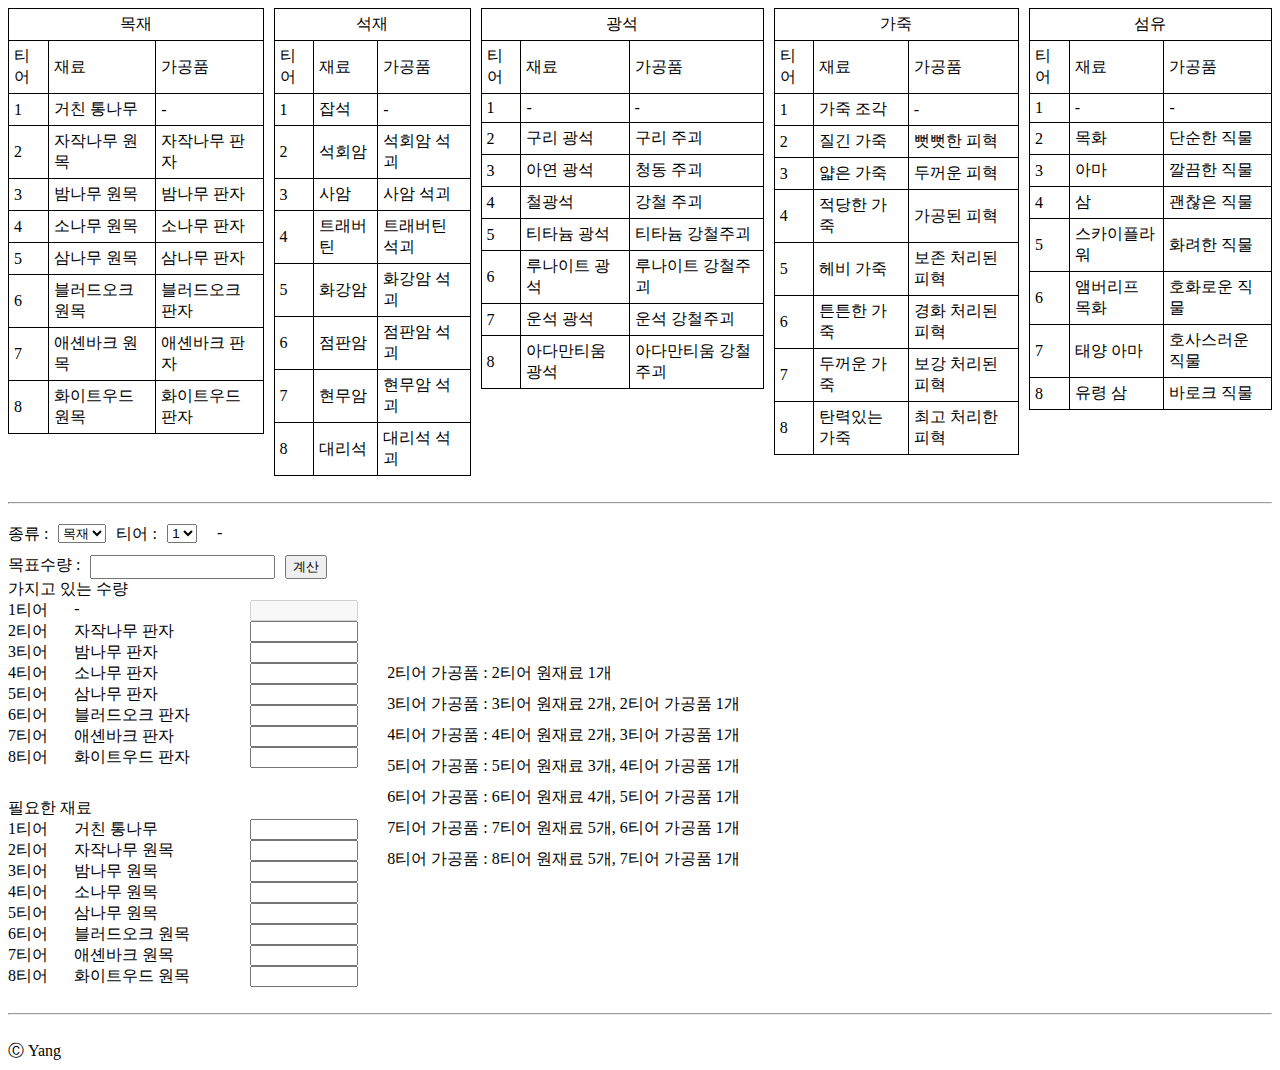
==== albion.html @ 86b6b810 "new" ====
<!DOCTYPE html>
<html lang="en">
<head>
  <meta charset="UTF-8">
  <meta http-equiv="X-UA-Compatible" content="IE=edge">
  <meta name="viewport" content="width=device-width, initial-scale=1.0">
  <title>Document</title>
  <style>
    table {
      border-collapse: collapse;
    }
    td {
      border: 1px solid black;
      padding: 5px;
    } 
    .input-container {
      display: flex;
      width: 350px;
    }
    .span-container {
      width: 100px;
    }
    .tier-span {
      width: 250px;
      margin-right: 10px;
    }
    .material-input {
      width: 100px;
      text-align: center;
    }
    .material-input2 {
      width: 100px;
      text-align: center;
    }
    .parent-container {
      display: flex;
      width: 100%;
    }
    .left-container {
      width: 30%;
    }
    .right-container {
      width: 70%;
      display: flex;
      justify-content: center;
      align-items: center;
    }
    .flex-container {
      display: flex;
      margin-top: 10px;
    }
    .horizontal-container {
      align-items: center;
      justify-content: space-between;
      width: 100%;
    }
    .horizontal-container > div {
      margin: 10px 0; 
    }
  </style>
</head>
<body>
<div style="display: flex;">

  <div>
    <table id="tableWood" style="margin-right: 10px;">
      <tr>
        <td colspan="3" style="text-align: center;">목재</td>
      </tr>
      <tr>
        <td>티어</td>
        <td>재료</td>
        <td>가공품</td>
      </tr>
      <tr>
        <td>1</td>
        <td>거친 통나무</td>
        <td>-</td>
      </tr>
      <tr>
        <td>2</td>
        <td>자작나무 원목</td>
        <td>자작나무 판자</td>
      </tr>
      <tr>
        <td>3</td>
        <td>밤나무 원목</td>
        <td>밤나무 판자</td>
      </tr>
      <tr>
        <td>4</td>
        <td>소나무 원목</td>
        <td>소나무 판자</td>
      </tr>
      <tr>
        <td>5</td>
        <td>삼나무 원목</td>
        <td>삼나무 판자</td>
      </tr>
      <tr>
        <td>6</td>
        <td>블러드오크 원목</td>
        <td>블러드오크 판자</td>
      </tr>
      <tr>
        <td>7</td>
        <td>애셴바크 원목</td>
        <td>애셴바크 판자</td>
      </tr>
      <tr>
        <td>8</td>
        <td>화이트우드 원목</td>
        <td>화이트우드 판자</td>
      </tr>
    </table>
  </div>

  <div>
    <table id="tableStone" style="margin-right: 10px;">
      <tr>
        <td colspan="3" style="text-align: center;">석재</td>
      </tr>
      <tr>
        <td>티어</td>
        <td>재료</td>
        <td>가공품</td>
      </tr>
      <tr>
        <td>1</td>
        <td>잡석</td>
        <td>-</td>
      </tr>
      <tr>
        <td>2</td>
        <td>석회암</td>
        <td>석회암 석괴</td>
      </tr>
      <tr>
        <td>3</td>
        <td>사암</td>
        <td>사암 석괴</td>
      </tr>
      <tr>
        <td>4</td>
        <td>트래버틴</td>
        <td>트래버틴 석괴</td>
      </tr>
      <tr>
        <td>5</td>
        <td>화강암</td>
        <td>화강암 석괴</td>
      </tr>
      <tr>
        <td>6</td>
        <td>점판암</td>
        <td>점판암 석괴</td>
      </tr>
      <tr>
        <td>7</td>
        <td>현무암</td>
        <td>현무암 석괴</td>
      </tr>
      <tr>
        <td>8</td>
        <td>대리석</td>
        <td>대리석 석괴</td>
      </tr>
    </table>
  </div>

  <div>
    <table id="tableOre" style="margin-right: 10px;">
      <tr>
        <td colspan="3" style="text-align: center;">광석</td>
      </tr>
      <tr>
        <td>티어</td>
        <td>재료</td>
        <td>가공품</td>
      </tr>
      <tr>
        <td>1</td>
        <td>-</td>
        <td>-</td>
      </tr>
      <tr>
        <td>2</td>
        <td>구리 광석</td>
        <td>구리 주괴</td>
      </tr>
      <tr>
        <td>3</td>
        <td>아연 광석</td>
        <td>청동 주괴</td>
      </tr>
      <tr>
        <td>4</td>
        <td>철광석</td>
        <td>강철 주괴</td>
      </tr>
      <tr>
        <td>5</td>
        <td>티타늄 광석</td>
        <td>티타늄 강철주괴</td>
      </tr>
      <tr>
        <td>6</td>
        <td>루나이트 광석</td>
        <td>루나이트 강철주괴</td>
      </tr>
      <tr>
        <td>7</td>
        <td>운석 광석</td>
        <td>운석 강철주괴</td>
      </tr>
      <tr>
        <td>8</td>
        <td>아다만티움 광석</td>
        <td>아다만티움 강철주괴</td>
      </tr>
    </table>
  </div>

  <div>
    <table id="tableLeather" style="margin-right: 10px;">
      <tr>
        <td colspan="3" style="text-align: center;">가죽</td>
      </tr>
      <tr>
        <td>티어</td>
        <td>재료</td>
        <td>가공품</td>
      </tr>
      <tr>
        <td>1</td>
        <td>가죽 조각</td>
        <td>-</td>
      </tr>
      <tr>
        <td>2</td>
        <td>질긴 가죽</td>
        <td>뻣뻣한 피혁</td>
      </tr>
      <tr>
        <td>3</td>
        <td>얇은 가죽</td>
        <td>두꺼운 피혁</td>
      </tr>
      <tr>
        <td>4</td>
        <td>적당한 가죽</td>
        <td>가공된 피혁</td>
      </tr>
      <tr>
        <td>5</td>
        <td>헤비 가죽</td>
        <td>보존 처리된 피혁</td>
      </tr>
      <tr>
        <td>6</td>
        <td>튼튼한 가죽</td>
        <td>경화 처리된 피혁</td>
      </tr>
      <tr>
        <td>7</td>
        <td>두꺼운 가죽</td>
        <td>보강 처리된 피혁</td>
      </tr>
      <tr>
        <td>8</td>
        <td>탄력있는 가죽</td>
        <td>최고 처리한 피혁</td>
      </tr>
    </table>
  </div>

  <div>
    <table id="tableTextile">
      <tr>
        <td colspan="3" style="text-align: center;">섬유</td>
      </tr>
      <tr>
        <td>티어</td>
        <td>재료</td>
        <td>가공품</td>
      </tr>
      <tr>
        <td>1</td>
        <td>-</td>
        <td>-</td>
      </tr>
      <tr>
        <td>2</td>
        <td>목화</td>
        <td>단순한 직물</td>
      </tr>
      <tr>
        <td>3</td>
        <td>아마</td>
        <td>깔끔한 직물</td>
      </tr>
      <tr>
        <td>4</td>
        <td>삼</td>
        <td>괜찮은 직물</td>
      </tr>
      <tr>
        <td>5</td>
        <td>스카이플라워</td>
        <td>화려한 직물</td>
      </tr>
      <tr>
        <td>6</td>
        <td>앰버리프 목화</td>
        <td>호화로운 직물</td>
      </tr>
      <tr>
        <td>7</td>
        <td>태양 아마</td>
        <td>호사스러운 직물</td>
      </tr>
      <tr>
        <td>8</td>
        <td>유령 삼</td>
        <td>바로크 직물</td>
      </tr>
    </table>
  </div>
</div>
<br>
<hr>

<div>
  <div>
    <div style="display: flex; margin-top: 20px;">
      <span style="margin-right: 10px;">종류 : </span>
      <div>
        <select id="selectMaterial" style="text-align: center;" onchange="updateTierLabels(); calculateTierLabels();">
          <option value="Wood">목재</option> 
          <option value="Stone">석재</option>
          <option value="Ore">광석</option>
          <option value="Leather">가죽</option>
          <option value="Textile">섬유</option>
        </select>
      </div>

      <span style="margin-right: 10px; margin-left: 10px;">티어 : </span>
        <div>
          <select id="selectTier" style="text-align: center;" onclick="showProductName()">
            <option value="1">1</option> 
            <option value="2">2</option>
            <option value="3">3</option>
            <option value="4">4</option>
            <option value="5">5</option>
            <option value="6">6</option>
            <option value="7">7</option>
            <option value="8">8</option>
          </select>
        </div>
          <span id="nameProduct" style="margin-left: 20px;"></span>
      </div>
      <div class="parent-container">
        <div class="left-container">
          <div>
            <div class="flex-container">
              <span style="margin-right: 10px;">목표수량 :</span>
              <input id="goal" type="number" min="1" step="1" oninput="validateGoalInput(this)" style="text-align: right;">
              <button style="margin-left: 10px;" onclick="calculate()">계산</button>
            </div>
            <span>가지고 있는 수량</span>
            <div class="input-container">
              <span class="span-container">1티어</span>
              <span id="tier1" class="tier-span"></span>
              <input id="haveMaterial1" type="text" class="material-input" disabled> 
            </div>
            <div class="input-container">
              <span class="span-container">2티어</span>
              <span id="tier2" class="tier-span"></span>
              <input id="haveMaterial2" type="number" min="1" step="1" oninput="validateGoalInput(this)" class="material-input" style="text-align: right;">
            </div>
            <div class="input-container">
              <span class="span-container">3티어</span>
              <span id="tier3" class="tier-span"></span>
              <input id="haveMaterial3" type="number" min="1" step="1" oninput="validateGoalInput(this)" class="material-input" style="text-align: right;">
            </div>
            <div class="input-container">
              <span class="span-container">4티어</span>
              <span id="tier4" class="tier-span"></span>
              <input id="haveMaterial4" type="number" min="1" step="1" oninput="validateGoalInput(this)" class="material-input" style="text-align: right;">
            </div>
            <div class="input-container">
              <span class="span-container">5티어</span>
              <span id="tier5" class="tier-span"></span>
              <input id="haveMaterial5" type="number" min="1" step="1" oninput="validateGoalInput(this)" class="material-input" style="text-align: right;">
            </div>
            <div class="input-container">
              <span class="span-container">6티어</span>
              <span id="tier6" class="tier-span"></span>
              <input id="haveMaterial6" type="number" min="1" step="1" oninput="validateGoalInput(this)" class="material-input" style="text-align: right;">
            </div>
            <div class="input-container">
              <span class="span-container">7티어</span>
              <span id="tier7" class="tier-span"></span>
              <input id="haveMaterial7" type="number" min="1" step="1" oninput="validateGoalInput(this)" class="material-input" style="text-align: right;">
            </div>
            <div class="input-container">
              <span class="span-container">8티어</span>
              <span id="tier8" class="tier-span"></span>
              <input id="haveMaterial8" type="number" min="1" step="1" oninput="validateGoalInput(this)" class="material-input" style="text-align: right;">
            </div>
          </div>
      
          <div style="margin-top: 30px;">
            <span>필요한 재료</span>
            <div class="input-container">
              <span class="span-container">1티어</span>
              <span id="ttier1" class="tier-span"></span>
              <input id="needMaterial1" type="text" class="material-input2">
            </div>
            <div class="input-container">
              <span class="span-container">2티어</span>
              <span id="ttier2" class="tier-span"></span>
              <input id="needMaterial2" type="text" class="material-input2">
            </div>
            <div class="input-container">
              <span class="span-container">3티어</span>
              <span id="ttier3" class="tier-span"></span>
              <input id="needMaterial3" type="text" class="material-input2">
            </div>
            <div class="input-container">
              <span class="span-container">4티어</span>
              <span id="ttier4" class="tier-span"></span>
              <input id="needMaterial4" type="text" class="material-input2">
            </div>
            <div class="input-container">
              <span class="span-container">5티어</span>
              <span id="ttier5" class="tier-span"></span>
              <input id="needMaterial5" type="text" class="material-input2">
            </div>
            <div class="input-container">
              <span class="span-container">6티어</span>
              <span id="ttier6" class="tier-span"></span>
              <input id="needMaterial6" type="text" class="material-input2">
            </div>
            <div class="input-container">
              <span class="span-container">7티어</span>
              <span id="ttier7" class="tier-span"></span>
              <input id="needMaterial7" type="text" class="material-input2">
            </div>
            <div class="input-container">
              <span class="span-container">8티어</span>
              <span id="ttier8" class="tier-span"></span>
              <input id="needMaterial8" type="text" class="material-input2">
            </div>  
          </div>
        </div>
      
        <div class="right-container">
          <div class="horizontal-container">
            <div>2티어 가공품 : 2티어 원재료 1개</div>
            <div>3티어 가공품 : 3티어 원재료 2개, 2티어 가공품 1개</div>
            <div>4티어 가공품 : 4티어 원재료 2개, 3티어 가공품 1개</div>
            <div>5티어 가공품 : 5티어 원재료 3개, 4티어 가공품 1개</div>
            <div>6티어 가공품 : 6티어 원재료 4개, 5티어 가공품 1개</div>
            <div>7티어 가공품 : 7티어 원재료 5개, 6티어 가공품 1개</div>
            <div>8티어 가공품 : 8티어 원재료 5개, 7티어 가공품 1개</div>
          </div>
        </div>
      </div>

</div>
<br>
<hr>
<br>
<span>&#x24B8;&nbsp;Yang</span>


<script>
  // 목표 수량에는 숫자만 들어가도록
  function validateGoalInput(input) {
    if (input.value < 1) {
      input.value = 1;
    }
  }

  // 티어 선택되면 상위 재료 칸 비활성화
  function showProductName() {
      resetMaterials(); // 인풋박스 한번에 비우기
      resetMaterials2(); // 인풋박스 한번에 비우기
      showName(); // 가공품 이름 띄우기
      var selectedTier = document.getElementById("selectTier").value;
      for (var i = 1; i <= 8; i++) {
          var haveMaterialInput = document.getElementById("haveMaterial" + i);
          if (i < selectedTier) {
              haveMaterialInput.disabled = false;
          } else {
              haveMaterialInput.disabled = true;
          }
      }
      document.getElementById('haveMaterial1').disabled = true; // 1티어는 비활성화
  }

  // 첫번째 그룹 인풋박스 한번에 비우기
  function resetMaterials() {
    var needMaterials = document.querySelectorAll('.material-input');

    needMaterials.forEach(function(material, index) {
      material.value = '';
      material.disabled = false; // disable 속성 해제
    });
    document.getElementById('haveMaterial1').disabled = true; // 1티어는 비활성화
  }

  
  // 두번째 그룹 인풋박스 한번에 비우기
  function resetMaterials2() {
    var needMaterials = document.querySelectorAll('.material-input2');

    needMaterials.forEach(function(material, index) {
      material.value = '';
      material.disabled = false; // disable 속성 해제
    });
  }


  // '가지고 있는 수량' 이름 업데이트
  function updateTierLabels() {
    showName(); // 가공품 이름 띄우기
    var selectElement = document.getElementById("selectMaterial");
    var selectedValue = selectElement.value;
    
    var tiers = ["tier1", "tier2", "tier3", "tier4", "tier5", "tier6", "tier7", "tier8"];
    var labels = [];
    switch(selectedValue) {

      case "Wood":
        labels = ["-", "자작나무 판자", "밤나무 판자", "소나무 판자", "삼나무 판자", "블러드오크 판자", "애셴바크 판자", "화이트우드 판자"];
        break;
      case "Stone":
        labels = ["-", "석회암 석괴", "사암 석괴", "트래버틴 석괴", "화강암 석괴", "점판암 석괴", "현무암 석괴", "대리석 석괴"];
        break;
      case "Ore":
        labels = ["-", "구리 주괴", "청동 주괴", "강철 주괴", "티타늄 강철주괴", "루나이트 강철주괴", "운석 강철주괴", "아다만티움 강철주괴"];
        break;
      case "Leather":
        labels = ["-", "	뻣뻣한 피혁", "	두꺼운 피혁", "가공된 피혁", "보존 처리된 피혁", "경화 처리된 피혁", "보강 처리된 피혁", "최고 처리한 피혁"];
        break;
      case "Textile":
        labels = ["-", "단순한 직물", "깔끔한 직물", "괜찮은 직물", "화려한 직물", "호화로운 직물", "호사스러운 직물", "바로크 직물"];
        break;
      default:
        labels = [];
        break;
    }
      // 각 tier span 업데이트
      for (var i = 0; i < tiers.length; i++) {
          var tierSpan = document.getElementById(tiers[i]);
          if (i < labels.length) {
            tierSpan.textContent = labels[i];
          } else {
            tierSpan.textContent = "";
          }
        }

    }

    // '필요한 재료' 이름 업데이트
    function calculateTierLabels() {
      var selectElement = document.getElementById("selectMaterial");
      var selectedValue = selectElement.value;
      
      var tiers = ["ttier1", "ttier2", "ttier3", "ttier4", "ttier5", "ttier6", "ttier7", "ttier8"];
      var labels = [];
      switch(selectedValue) {
  
        case "Wood":
          labels = ["거친 통나무", "자작나무 원목", "밤나무 원목", "소나무 원목", "삼나무 원목", "블러드오크 원목", "애셴바크 원목", "화이트우드 원목"];
          break;
        case "Stone":
          labels = ["잡석", "석회암", "사암", "트래버틴", "화강암", "점판암", "현무암", "대리석"];
          break;
        case "Ore":
          labels = ["-", "구리 광석", "아연 광석", "철광석", "티타늄 광석", "루나이트 광석", "운석 광석", "아다만티움 광석"];
          break;
        case "Leather":
          labels = ["가죽 조각", "질긴 가죽", "얇은 가죽", "적당한 가죽", "헤비 가죽", "튼튼한 가죽", "두꺼운 가죽", "탄력있는 가죽"];
          break;
        case "Textile":
          labels = ["-", "목화", "아마", "삼", "스카이플라워", "앰버리프 목화", "태양 아마", "유령 삼"];
          break;
        default:
          labels = [];
          break;
      }
        // 각 tier span 업데이트
        for (var i = 0; i < tiers.length; i++) {
            var tierSpan = document.getElementById(tiers[i]);
            if (i < labels.length) {
              tierSpan.textContent = labels[i];
            } else {
              tierSpan.textContent = "";
            }
          }
  
      }

      // 가공품 이름 띄우기
      function showName() {
        var materialValue = document.getElementById("selectMaterial").value; // 재료
        var tierValue = parseInt(document.getElementById("selectTier").value); // 티어
        var processedProducts = {
          "Wood":["-", "자작나무 판자", "밤나무 판자", "소나무 판자", "삼나무 판자", "블러드오크 판자", "애셴바크 판자", "화이트우드 판자"],
          "Stone":["-", "석회암 석괴", "사암 석괴", "트래버틴 석괴", "화강암 석괴", "점판암 석괴", "현무암 석괴", "대리석 석괴"],
          "Ore":["-", "구리 주괴", "청동 주괴", "강철 주괴", "티타늄 강철주괴", "루나이트 강철주괴", "운석 강철주괴", "아다만티움 강철주괴"],
          "Leather":["-", "	뻣뻣한 피혁", "	두꺼운 피혁", "가공된 피혁", "보존 처리된 피혁", "경화 처리된 피혁", "보강 처리된 피혁", "최고 처리한 피혁"],
          "Textile":["-", "단순한 직물", "깔끔한 직물", "괜찮은 직물", "화려한 직물", "호화로운 직물", "호사스러운 직물", "바로크 직물"]
        }
        var processedProduct = processedProducts[materialValue][tierValue - 1];
        document.getElementById("nameProduct").textContent = processedProduct;
      }


    // 페이지 로드 시 초기화
    updateTierLabels(); // '가지고 있는 수량' 이름 업데이트
    calculateTierLabels(); // '필요한 재료' 이름 업데이트

    // 계산 버튼
    function calculate() {
      resetMaterials2(); // 인풋박스 한번에 비우기
      document.getElementById('needMaterial1').disabled = true; // 1티어는 비활성화

      var materialValue = document.getElementById("selectMaterial").value; // 재료
      var tierValue = parseInt(document.getElementById("selectTier").value); // 티어
      var goalValue = document.getElementById("goal").value; // 목표수량

      // var haveMaterialId2 = document.getElementById("haveMaterial2").value.match(/\d+/); 
      // var input_haveMaterial2 = haveMaterialId2 ? parseInt(haveMaterialId2[0]) : 0; // 숫자값만 추출

      var haveMaterialId2 = document.getElementById("haveMaterial2").value; // 가지고 있는 2티어 가공품
      var haveMaterialId3 = document.getElementById("haveMaterial3").value; // 가지고 있는 3티어 가공품
      var haveMaterialId4 = document.getElementById("haveMaterial4").value; // 가지고 있는 4티어 가공품
      var haveMaterialId5 = document.getElementById("haveMaterial5").value; // 가지고 있는 5티어 가공품
      var haveMaterialId6 = document.getElementById("haveMaterial6").value; // 가지고 있는 6티어 가공품
      var haveMaterialId7 = document.getElementById("haveMaterial7").value; // 가지고 있는 7티어 가공품

      if (goalValue == "") {
        alert('수량이 입력되지 않았습니다.');
      } else {
        switch (tierValue) {
          case 1:
            alert('1티어는 만들 수 없습니다.');
            break;
          case 2:
              needMaterial2.value = goalValue * 1;

              // 나머지 칸 필드 비활성화
              for (var i = 3; i <= 8; i++) {
                var needMaterial = document.getElementById("needMaterial" + i);
                needMaterial.disabled = true;
              }

            break;
          case 3:
              needMaterial3.value = goalValue * 2;
              needMaterial2.value = (goalValue - haveMaterialId2) * 1
              
              // 나머지 칸 필드 비활성화
              for (var i = 4; i <= 8; i++) {
                var needMaterial = document.getElementById("needMaterial" + i);
                needMaterial.disabled = true;
              }

            break;
          case 4:
              needMaterial4.value = goalValue * 2;
              needMaterial3.value = (goalValue - haveMaterialId3) * 2;
              needMaterial2.value = (goalValue - haveMaterialId3 - haveMaterialId2) * 1;

              // 나머지 칸 필드 비활성화
              for (var i = 5; i <= 8; i++) {
                var needMaterial = document.getElementById("needMaterial" + i);
                needMaterial.disabled = true;
              }

            break;
          case 5:
              needMaterial5.value = goalValue * 3;
              needMaterial4.value = (goalValue - haveMaterialId4) * 2;
              needMaterial3.value = (goalValue - haveMaterialId4 - haveMaterialId3) * 2;
              needMaterial2.value = (goalValue - haveMaterialId4 - haveMaterialId3 - haveMaterialId2) * 1;
              
              // 나머지 칸 필드 비활성화
              for (var i = 6; i <= 8; i++) {
                var needMaterial = document.getElementById("needMaterial" + i);
                needMaterial.disabled = true;
              }

            break;
          case 6:  
              needMaterial6.value = goalValue * 4;
              needMaterial5.value = (goalValue - haveMaterialId5) * 3;
              needMaterial4.value = (goalValue - haveMaterialId5 - haveMaterialId4) * 2;
              needMaterial3.value = (goalValue - haveMaterialId5 - haveMaterialId4 - haveMaterialId3) * 2;
              needMaterial2.value = (goalValue - haveMaterialId5 - haveMaterialId4 - haveMaterialId3 - haveMaterialId2) * 1;
              
              // 나머지 칸 필드 비활성화
              for (var i = 7; i <= 8; i++) {
                var needMaterial = document.getElementById("needMaterial" + i);
                needMaterial.disabled = true;
              } 

            break;
          case 7:
              needMaterial7.value = goalValue * 5;
              needMaterial6.value = (goalValue - haveMaterialId6) * 4;
              needMaterial5.value = (goalValue - haveMaterialId6 - haveMaterialId5) * 3;
              needMaterial4.value = (goalValue - haveMaterialId6 - haveMaterialId5 - haveMaterialId4) * 2;
              needMaterial3.value = (goalValue - haveMaterialId6 - haveMaterialId5 - haveMaterialId4 - haveMaterialId3) * 2;
              needMaterial2.value = (goalValue - haveMaterialId6 - haveMaterialId5 - haveMaterialId4 - haveMaterialId3 - haveMaterialId2) * 1;
  
              // 나머지 칸 필드 비활성화
              for (var i = 8; i <= 8; i++) {
                var needMaterial = document.getElementById("needMaterial" + i);
                needMaterial.disabled = true;
              } 

            break;
          case 8:
              needMaterial8.value = goalValue * 5;
              needMaterial7.value = (goalValue - haveMaterialId3) * 5;
              needMaterial6.value = (goalValue - haveMaterialId3 - haveMaterialId6) * 4;
              needMaterial5.value = (goalValue - haveMaterialId3 - haveMaterialId6 - haveMaterialId5) * 3;
              needMaterial4.value = (goalValue - haveMaterialId3 - haveMaterialId6 - haveMaterialId5 - haveMaterialId4) * 2;
              needMaterial3.value = (goalValue - haveMaterialId3 - haveMaterialId6 - haveMaterialId5 - haveMaterialId4 - haveMaterialId3) * 2;
              needMaterial2.value = (goalValue - haveMaterialId3 - haveMaterialId6 - haveMaterialId5 - haveMaterialId4 - haveMaterialId3 - haveMaterialId2) * 1;  

            break;
          default:
            
            break;
        }
      }

    }

</script>



</body>
</html>
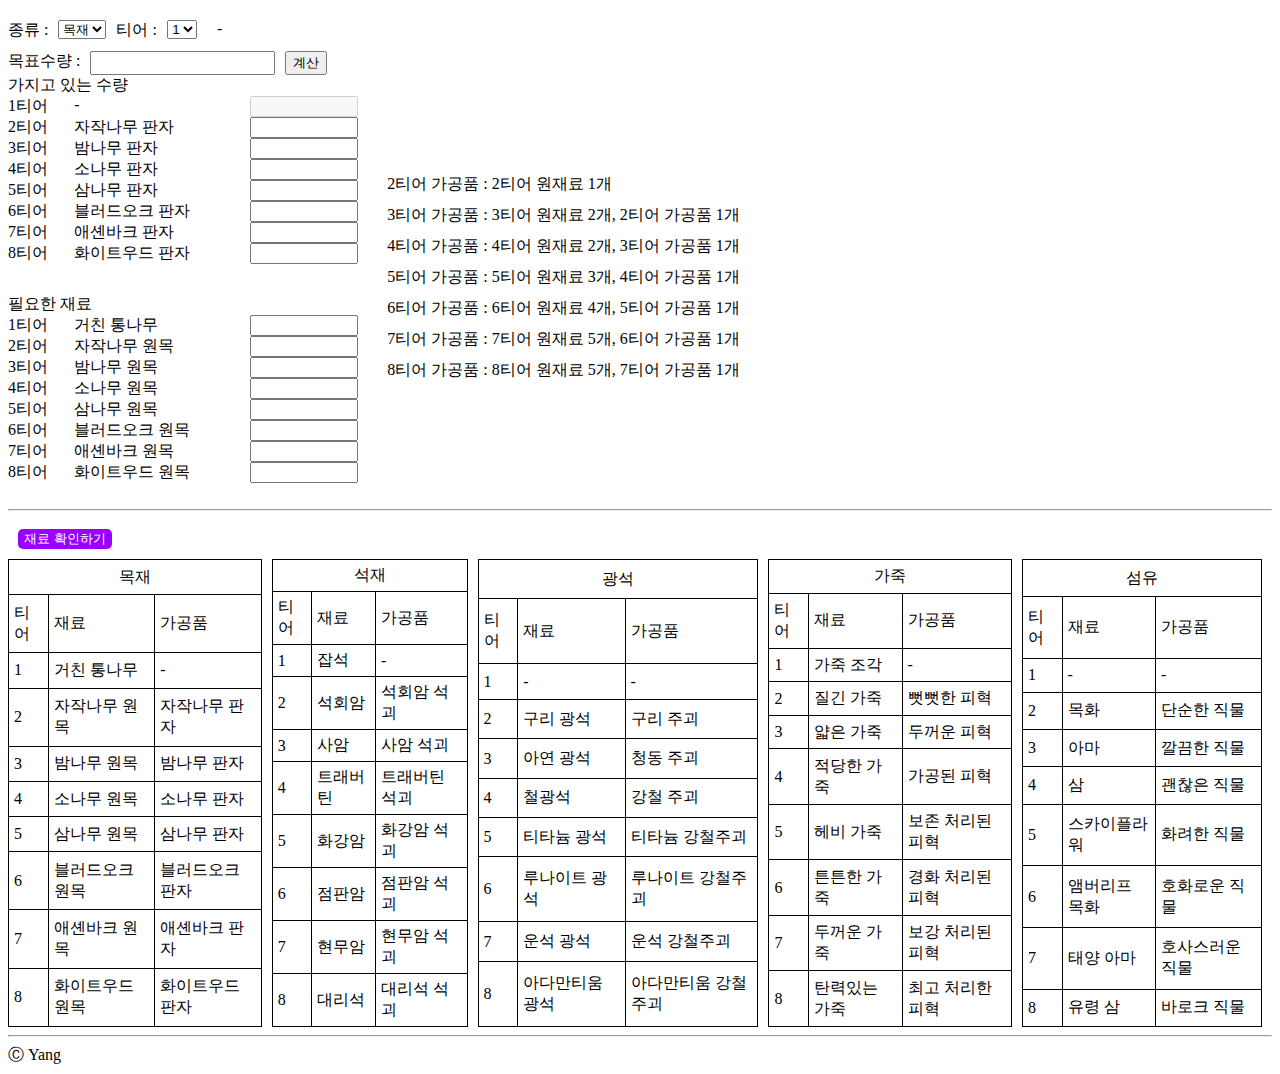
==== commit 2bea30cd: "css수정" ====
--- a/albion.html
+++ b/albion.html
@@ -44,6 +44,7 @@
       display: flex;
       justify-content: center;
       align-items: center;
+      margin-top: 30px;
     }
     .flex-container {
       display: flex;
@@ -57,278 +58,55 @@
     .horizontal-container > div {
       margin: 10px 0; 
     }
+    .toggle-button {
+      background-color: #9900ff;
+      color: #fff;
+      border: none;
+      cursor: pointer;
+      border-radius: 5px;
+      margin: 10px;
+    }
+    #tableDiv {
+      display: flex;
+    }
+    table {
+        border-collapse: collapse;
+        margin-right: 10px;
+    }
+    /* 휴대폰 화면 사이즈 css */
+    @media only screen and (max-width: 1215px) {
+      .parent-container {
+        flex-direction: column;
+        width: 100%;
+      }
+      .left-container, .right-container {
+        width: 100%;
+      }
+      .input-container {
+        width: 100%;
+      }
+      .span-container {
+        width: 80px;
+      }
+      .material-input, .material-input2 {
+        width: 80px;
+      }
+      .horizontal-container > div {
+        margin: 5px 0;
+      }
+      #tableDiv {
+        display: none; /* 평소에는 닫혀있도록 설정 */
+      }
+      .tableDiv table {
+        width: 100%;
+        display: flex;
+        margin-bottom: 20px;
+      }
+    }
+    
   </style>
 </head>
 <body>
-<div style="display: flex;">
-
-  <div>
-    <table id="tableWood" style="margin-right: 10px;">
-      <tr>
-        <td colspan="3" style="text-align: center;">목재</td>
-      </tr>
-      <tr>
-        <td>티어</td>
-        <td>재료</td>
-        <td>가공품</td>
-      </tr>
-      <tr>
-        <td>1</td>
-        <td>거친 통나무</td>
-        <td>-</td>
-      </tr>
-      <tr>
-        <td>2</td>
-        <td>자작나무 원목</td>
-        <td>자작나무 판자</td>
-      </tr>
-      <tr>
-        <td>3</td>
-        <td>밤나무 원목</td>
-        <td>밤나무 판자</td>
-      </tr>
-      <tr>
-        <td>4</td>
-        <td>소나무 원목</td>
-        <td>소나무 판자</td>
-      </tr>
-      <tr>
-        <td>5</td>
-        <td>삼나무 원목</td>
-        <td>삼나무 판자</td>
-      </tr>
-      <tr>
-        <td>6</td>
-        <td>블러드오크 원목</td>
-        <td>블러드오크 판자</td>
-      </tr>
-      <tr>
-        <td>7</td>
-        <td>애셴바크 원목</td>
-        <td>애셴바크 판자</td>
-      </tr>
-      <tr>
-        <td>8</td>
-        <td>화이트우드 원목</td>
-        <td>화이트우드 판자</td>
-      </tr>
-    </table>
-  </div>
-
-  <div>
-    <table id="tableStone" style="margin-right: 10px;">
-      <tr>
-        <td colspan="3" style="text-align: center;">석재</td>
-      </tr>
-      <tr>
-        <td>티어</td>
-        <td>재료</td>
-        <td>가공품</td>
-      </tr>
-      <tr>
-        <td>1</td>
-        <td>잡석</td>
-        <td>-</td>
-      </tr>
-      <tr>
-        <td>2</td>
-        <td>석회암</td>
-        <td>석회암 석괴</td>
-      </tr>
-      <tr>
-        <td>3</td>
-        <td>사암</td>
-        <td>사암 석괴</td>
-      </tr>
-      <tr>
-        <td>4</td>
-        <td>트래버틴</td>
-        <td>트래버틴 석괴</td>
-      </tr>
-      <tr>
-        <td>5</td>
-        <td>화강암</td>
-        <td>화강암 석괴</td>
-      </tr>
-      <tr>
-        <td>6</td>
-        <td>점판암</td>
-        <td>점판암 석괴</td>
-      </tr>
-      <tr>
-        <td>7</td>
-        <td>현무암</td>
-        <td>현무암 석괴</td>
-      </tr>
-      <tr>
-        <td>8</td>
-        <td>대리석</td>
-        <td>대리석 석괴</td>
-      </tr>
-    </table>
-  </div>
-
-  <div>
-    <table id="tableOre" style="margin-right: 10px;">
-      <tr>
-        <td colspan="3" style="text-align: center;">광석</td>
-      </tr>
-      <tr>
-        <td>티어</td>
-        <td>재료</td>
-        <td>가공품</td>
-      </tr>
-      <tr>
-        <td>1</td>
-        <td>-</td>
-        <td>-</td>
-      </tr>
-      <tr>
-        <td>2</td>
-        <td>구리 광석</td>
-        <td>구리 주괴</td>
-      </tr>
-      <tr>
-        <td>3</td>
-        <td>아연 광석</td>
-        <td>청동 주괴</td>
-      </tr>
-      <tr>
-        <td>4</td>
-        <td>철광석</td>
-        <td>강철 주괴</td>
-      </tr>
-      <tr>
-        <td>5</td>
-        <td>티타늄 광석</td>
-        <td>티타늄 강철주괴</td>
-      </tr>
-      <tr>
-        <td>6</td>
-        <td>루나이트 광석</td>
-        <td>루나이트 강철주괴</td>
-      </tr>
-      <tr>
-        <td>7</td>
-        <td>운석 광석</td>
-        <td>운석 강철주괴</td>
-      </tr>
-      <tr>
-        <td>8</td>
-        <td>아다만티움 광석</td>
-        <td>아다만티움 강철주괴</td>
-      </tr>
-    </table>
-  </div>
-
-  <div>
-    <table id="tableLeather" style="margin-right: 10px;">
-      <tr>
-        <td colspan="3" style="text-align: center;">가죽</td>
-      </tr>
-      <tr>
-        <td>티어</td>
-        <td>재료</td>
-        <td>가공품</td>
-      </tr>
-      <tr>
-        <td>1</td>
-        <td>가죽 조각</td>
-        <td>-</td>
-      </tr>
-      <tr>
-        <td>2</td>
-        <td>질긴 가죽</td>
-        <td>뻣뻣한 피혁</td>
-      </tr>
-      <tr>
-        <td>3</td>
-        <td>얇은 가죽</td>
-        <td>두꺼운 피혁</td>
-      </tr>
-      <tr>
-        <td>4</td>
-        <td>적당한 가죽</td>
-        <td>가공된 피혁</td>
-      </tr>
-      <tr>
-        <td>5</td>
-        <td>헤비 가죽</td>
-        <td>보존 처리된 피혁</td>
-      </tr>
-      <tr>
-        <td>6</td>
-        <td>튼튼한 가죽</td>
-        <td>경화 처리된 피혁</td>
-      </tr>
-      <tr>
-        <td>7</td>
-        <td>두꺼운 가죽</td>
-        <td>보강 처리된 피혁</td>
-      </tr>
-      <tr>
-        <td>8</td>
-        <td>탄력있는 가죽</td>
-        <td>최고 처리한 피혁</td>
-      </tr>
-    </table>
-  </div>
-
-  <div>
-    <table id="tableTextile">
-      <tr>
-        <td colspan="3" style="text-align: center;">섬유</td>
-      </tr>
-      <tr>
-        <td>티어</td>
-        <td>재료</td>
-        <td>가공품</td>
-      </tr>
-      <tr>
-        <td>1</td>
-        <td>-</td>
-        <td>-</td>
-      </tr>
-      <tr>
-        <td>2</td>
-        <td>목화</td>
-        <td>단순한 직물</td>
-      </tr>
-      <tr>
-        <td>3</td>
-        <td>아마</td>
-        <td>깔끔한 직물</td>
-      </tr>
-      <tr>
-        <td>4</td>
-        <td>삼</td>
-        <td>괜찮은 직물</td>
-      </tr>
-      <tr>
-        <td>5</td>
-        <td>스카이플라워</td>
-        <td>화려한 직물</td>
-      </tr>
-      <tr>
-        <td>6</td>
-        <td>앰버리프 목화</td>
-        <td>호화로운 직물</td>
-      </tr>
-      <tr>
-        <td>7</td>
-        <td>태양 아마</td>
-        <td>호사스러운 직물</td>
-      </tr>
-      <tr>
-        <td>8</td>
-        <td>유령 삼</td>
-        <td>바로크 직물</td>
-      </tr>
-    </table>
-  </div>
-</div>
-<br>
-<hr>
 
 <div>
   <div>
@@ -471,11 +249,276 @@
 </div>
 <br>
 <hr>
-<br>
+<button class="toggle-button" onclick="toggleTableSet()">재료 확인하기</button>
+<div id="tableDiv">
+
+      <table id="tableWood" style="margin-right: 10px;">
+        <tr>
+          <td colspan="3" style="text-align: center;">목재</td>
+        </tr>
+        <tr>
+          <td>티어</td>
+          <td>재료</td>
+          <td>가공품</td>
+        </tr>
+        <tr>
+          <td>1</td>
+          <td>거친 통나무</td>
+          <td>-</td>
+        </tr>
+        <tr>
+          <td>2</td>
+          <td>자작나무 원목</td>
+          <td>자작나무 판자</td>
+        </tr>
+        <tr>
+          <td>3</td>
+          <td>밤나무 원목</td>
+          <td>밤나무 판자</td>
+        </tr>
+        <tr>
+          <td>4</td>
+          <td>소나무 원목</td>
+          <td>소나무 판자</td>
+        </tr>
+        <tr>
+          <td>5</td>
+          <td>삼나무 원목</td>
+          <td>삼나무 판자</td>
+        </tr>
+        <tr>
+          <td>6</td>
+          <td>블러드오크 원목</td>
+          <td>블러드오크 판자</td>
+        </tr>
+        <tr>
+          <td>7</td>
+          <td>애셴바크 원목</td>
+          <td>애셴바크 판자</td>
+        </tr>
+        <tr>
+          <td>8</td>
+          <td>화이트우드 원목</td>
+          <td>화이트우드 판자</td>
+        </tr>
+      </table>
+      <table id="tableStone" style="margin-right: 10px;">
+        <tr>
+          <td colspan="3" style="text-align: center;">석재</td>
+        </tr>
+        <tr>
+          <td>티어</td>
+          <td>재료</td>
+          <td>가공품</td>
+        </tr>
+        <tr>
+          <td>1</td>
+          <td>잡석</td>
+          <td>-</td>
+        </tr>
+        <tr>
+          <td>2</td>
+          <td>석회암</td>
+          <td>석회암 석괴</td>
+        </tr>
+        <tr>
+          <td>3</td>
+          <td>사암</td>
+          <td>사암 석괴</td>
+        </tr>
+        <tr>
+          <td>4</td>
+          <td>트래버틴</td>
+          <td>트래버틴 석괴</td>
+        </tr>
+        <tr>
+          <td>5</td>
+          <td>화강암</td>
+          <td>화강암 석괴</td>
+        </tr>
+        <tr>
+          <td>6</td>
+          <td>점판암</td>
+          <td>점판암 석괴</td>
+        </tr>
+        <tr>
+          <td>7</td>
+          <td>현무암</td>
+          <td>현무암 석괴</td>
+        </tr>
+        <tr>
+          <td>8</td>
+          <td>대리석</td>
+          <td>대리석 석괴</td>
+        </tr>
+      </table>
+      <table id="tableOre" style="margin-right: 10px;">
+        <tr>
+          <td colspan="3" style="text-align: center;">광석</td>
+        </tr>
+        <tr>
+          <td>티어</td>
+          <td>재료</td>
+          <td>가공품</td>
+        </tr>
+        <tr>
+          <td>1</td>
+          <td>-</td>
+          <td>-</td>
+        </tr>
+        <tr>
+          <td>2</td>
+          <td>구리 광석</td>
+          <td>구리 주괴</td>
+        </tr>
+        <tr>
+          <td>3</td>
+          <td>아연 광석</td>
+          <td>청동 주괴</td>
+        </tr>
+        <tr>
+          <td>4</td>
+          <td>철광석</td>
+          <td>강철 주괴</td>
+        </tr>
+        <tr>
+          <td>5</td>
+          <td>티타늄 광석</td>
+          <td>티타늄 강철주괴</td>
+        </tr>
+        <tr>
+          <td>6</td>
+          <td>루나이트 광석</td>
+          <td>루나이트 강철주괴</td>
+        </tr>
+        <tr>
+          <td>7</td>
+          <td>운석 광석</td>
+          <td>운석 강철주괴</td>
+        </tr>
+        <tr>
+          <td>8</td>
+          <td>아다만티움 광석</td>
+          <td>아다만티움 강철주괴</td>
+        </tr>
+      </table>
+      <table id="tableLeather" style="margin-right: 10px;">
+        <tr>
+          <td colspan="3" style="text-align: center;">가죽</td>
+        </tr>
+        <tr>
+          <td>티어</td>
+          <td>재료</td>
+          <td>가공품</td>
+        </tr>
+        <tr>
+          <td>1</td>
+          <td>가죽 조각</td>
+          <td>-</td>
+        </tr>
+        <tr>
+          <td>2</td>
+          <td>질긴 가죽</td>
+          <td>뻣뻣한 피혁</td>
+        </tr>
+        <tr>
+          <td>3</td>
+          <td>얇은 가죽</td>
+          <td>두꺼운 피혁</td>
+        </tr>
+        <tr>
+          <td>4</td>
+          <td>적당한 가죽</td>
+          <td>가공된 피혁</td>
+        </tr>
+        <tr>
+          <td>5</td>
+          <td>헤비 가죽</td>
+          <td>보존 처리된 피혁</td>
+        </tr>
+        <tr>
+          <td>6</td>
+          <td>튼튼한 가죽</td>
+          <td>경화 처리된 피혁</td>
+        </tr>
+        <tr>
+          <td>7</td>
+          <td>두꺼운 가죽</td>
+          <td>보강 처리된 피혁</td>
+        </tr>
+        <tr>
+          <td>8</td>
+          <td>탄력있는 가죽</td>
+          <td>최고 처리한 피혁</td>
+        </tr>
+      </table>
+      <table id="tableTextile">
+        <tr>
+          <td colspan="3" style="text-align: center;">섬유</td>
+        </tr>
+        <tr>
+          <td>티어</td>
+          <td>재료</td>
+          <td>가공품</td>
+        </tr>
+        <tr>
+          <td>1</td>
+          <td>-</td>
+          <td>-</td>
+        </tr>
+        <tr>
+          <td>2</td>
+          <td>목화</td>
+          <td>단순한 직물</td>
+        </tr>
+        <tr>
+          <td>3</td>
+          <td>아마</td>
+          <td>깔끔한 직물</td>
+        </tr>
+        <tr>
+          <td>4</td>
+          <td>삼</td>
+          <td>괜찮은 직물</td>
+        </tr>
+        <tr>
+          <td>5</td>
+          <td>스카이플라워</td>
+          <td>화려한 직물</td>
+        </tr>
+        <tr>
+          <td>6</td>
+          <td>앰버리프 목화</td>
+          <td>호화로운 직물</td>
+        </tr>
+        <tr>
+          <td>7</td>
+          <td>태양 아마</td>
+          <td>호사스러운 직물</td>
+        </tr>
+        <tr>
+          <td>8</td>
+          <td>유령 삼</td>
+          <td>바로크 직물</td>
+        </tr>
+      </table>
+
+</div>
+<hr>
 <span>&#x24B8;&nbsp;Yang</span>
 
 
 <script>
+  // 토글 버튼
+  function toggleTableSet() {
+    var tableSet = document.getElementById("tableDiv");
+    if (tableSet.style.display === "none") {
+      tableSet.style.display = "block";
+    } else {
+      tableSet.style.display = "none";
+    }
+  }
+
   // 목표 수량에는 숫자만 들어가도록
   function validateGoalInput(input) {
     if (input.value < 1) {
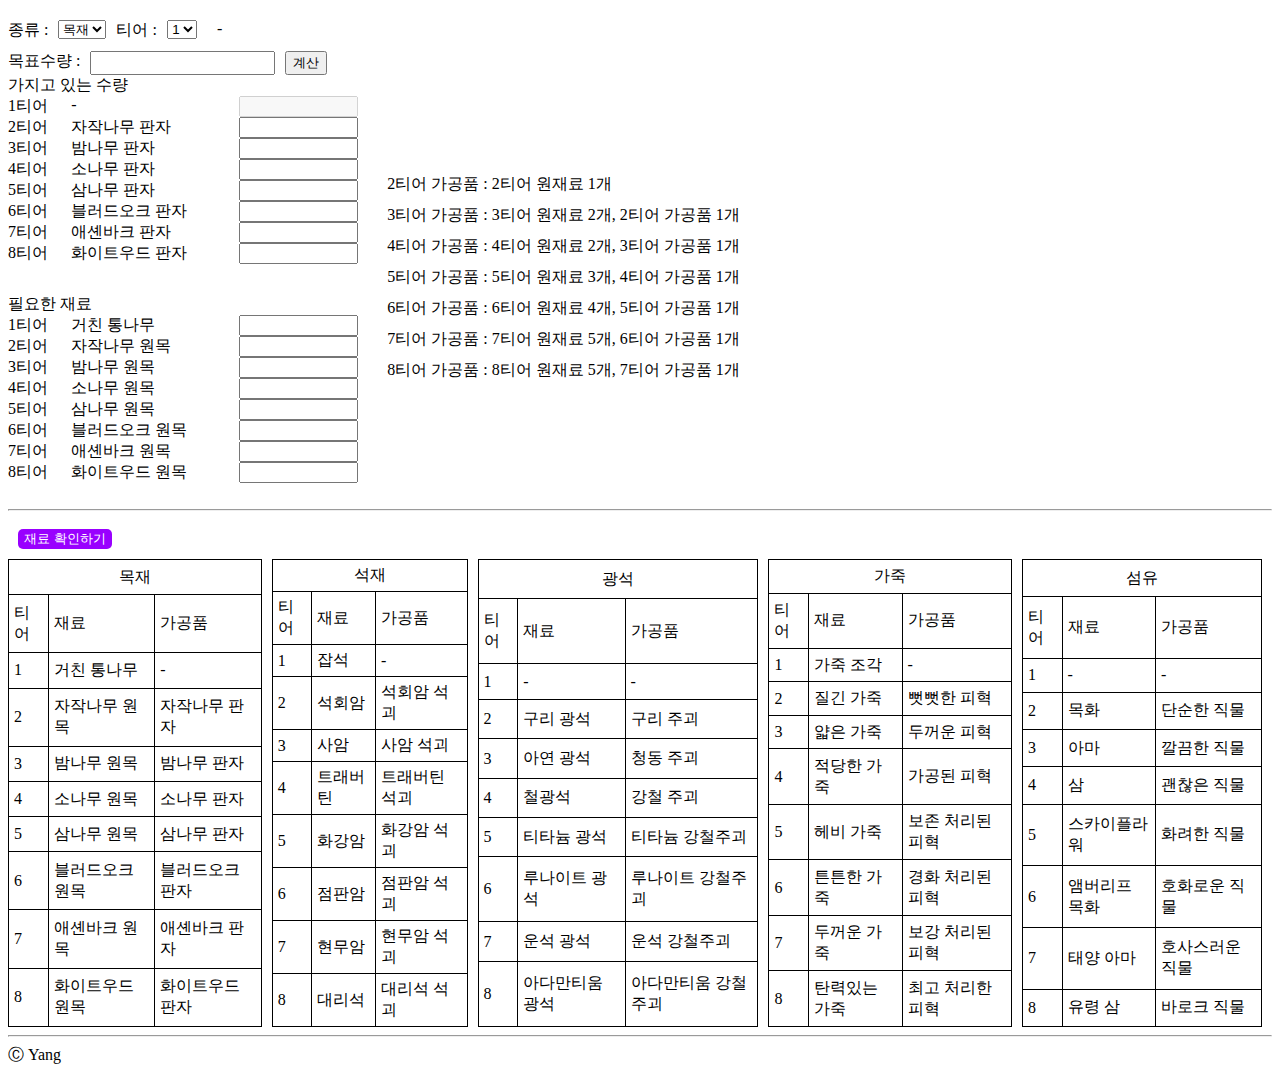
==== commit 20a34cf7: "오류 수정" ====
--- a/albion.html
+++ b/albion.html
@@ -25,11 +25,11 @@
       margin-right: 10px;
     }
     .material-input {
-      width: 100px;
+      width: 50%;
       text-align: center;
     }
     .material-input2 {
-      width: 100px;
+      width: 50%;
       text-align: center;
     }
     .parent-container {
@@ -142,7 +142,7 @@
           <div>
             <div class="flex-container">
               <span style="margin-right: 10px;">목표수량 :</span>
-              <input id="goal" type="number" min="1" step="1" oninput="validateGoalInput(this)" style="text-align: right;">
+              <input id="goal" type="number" min="0" step="1" oninput="validateGoalInput(this)" style="text-align: right;">
               <button style="margin-left: 10px;" onclick="calculate()">계산</button>
             </div>
             <span>가지고 있는 수량</span>
@@ -154,37 +154,37 @@
             <div class="input-container">
               <span class="span-container">2티어</span>
               <span id="tier2" class="tier-span"></span>
-              <input id="haveMaterial2" type="number" min="1" step="1" oninput="validateGoalInput(this)" class="material-input" style="text-align: right;">
+              <input id="haveMaterial2" type="number" min="0" step="1" oninput="validateGoalInput(this)" class="material-input" style="text-align: right;">
             </div>
             <div class="input-container">
               <span class="span-container">3티어</span>
               <span id="tier3" class="tier-span"></span>
-              <input id="haveMaterial3" type="number" min="1" step="1" oninput="validateGoalInput(this)" class="material-input" style="text-align: right;">
+              <input id="haveMaterial3" type="number" min="0" step="1" oninput="validateGoalInput(this)" class="material-input" style="text-align: right;">
             </div>
             <div class="input-container">
               <span class="span-container">4티어</span>
               <span id="tier4" class="tier-span"></span>
-              <input id="haveMaterial4" type="number" min="1" step="1" oninput="validateGoalInput(this)" class="material-input" style="text-align: right;">
+              <input id="haveMaterial4" type="number" min="0" step="1" oninput="validateGoalInput(this)" class="material-input" style="text-align: right;">
             </div>
             <div class="input-container">
               <span class="span-container">5티어</span>
               <span id="tier5" class="tier-span"></span>
-              <input id="haveMaterial5" type="number" min="1" step="1" oninput="validateGoalInput(this)" class="material-input" style="text-align: right;">
+              <input id="haveMaterial5" type="number" min="0" step="1" oninput="validateGoalInput(this)" class="material-input" style="text-align: right;">
             </div>
             <div class="input-container">
               <span class="span-container">6티어</span>
               <span id="tier6" class="tier-span"></span>
-              <input id="haveMaterial6" type="number" min="1" step="1" oninput="validateGoalInput(this)" class="material-input" style="text-align: right;">
+              <input id="haveMaterial6" type="number" min="0" step="1" oninput="validateGoalInput(this)" class="material-input" style="text-align: right;">
             </div>
             <div class="input-container">
               <span class="span-container">7티어</span>
               <span id="tier7" class="tier-span"></span>
-              <input id="haveMaterial7" type="number" min="1" step="1" oninput="validateGoalInput(this)" class="material-input" style="text-align: right;">
+              <input id="haveMaterial7" type="number" min="0" step="1" oninput="validateGoalInput(this)" class="material-input" style="text-align: right;">
             </div>
             <div class="input-container">
               <span class="span-container">8티어</span>
               <span id="tier8" class="tier-span"></span>
-              <input id="haveMaterial8" type="number" min="1" step="1" oninput="validateGoalInput(this)" class="material-input" style="text-align: right;">
+              <input id="haveMaterial8" type="number" min="0" step="1" oninput="validateGoalInput(this)" class="material-input" style="text-align: right;">
             </div>
           </div>
       
@@ -705,8 +705,14 @@
             break;
           case 3:
               needMaterial3.value = goalValue * 2;
-              needMaterial2.value = (goalValue - haveMaterialId2) * 1
-              
+              temp2 = (goalValue - haveMaterialId2) * 1;
+              // 마이너스 값 확인
+              if (temp2 >= 0) {
+                needMaterial2.value = temp2;
+              } else {
+                needMaterial2.value = haveMaterialId2 + '개 중 ' + (haveMaterialId2 - Math.abs(temp2)) + '개만 사용';
+              }
+
               // 나머지 칸 필드 비활성화
               for (var i = 4; i <= 8; i++) {
                 var needMaterial = document.getElementById("needMaterial" + i);
@@ -715,9 +721,9 @@
 
             break;
           case 4:
-              needMaterial4.value = goalValue * 2;
-              needMaterial3.value = (goalValue - haveMaterialId3) * 2;
-              needMaterial2.value = (goalValue - haveMaterialId3 - haveMaterialId2) * 1;
+            needMaterial4.value = goalValue * 2;
+            needMaterial3.value = (goalValue - haveMaterialId3) * 2;
+            needMaterial2.value = (goalValue - haveMaterialId3 - haveMaterialId2) * 1;            
 
               // 나머지 칸 필드 비활성화
               for (var i = 5; i <= 8; i++) {
